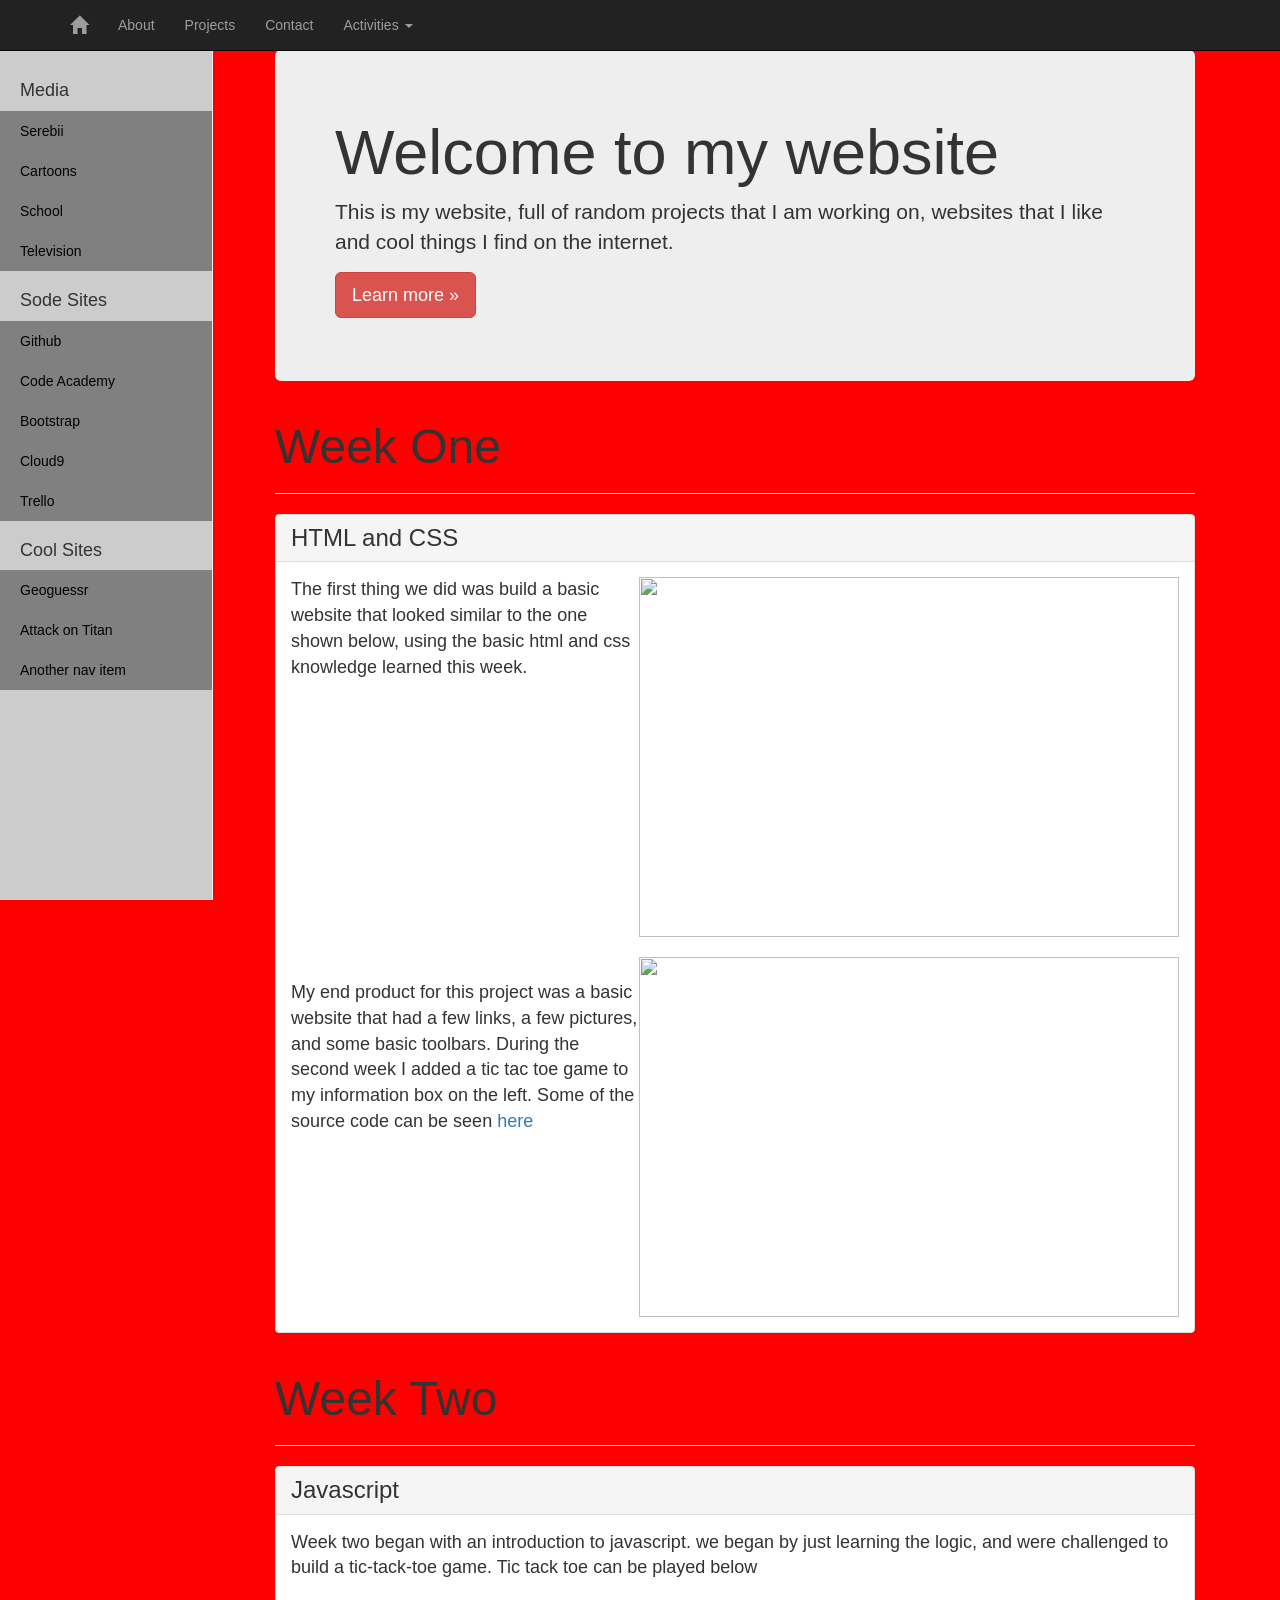
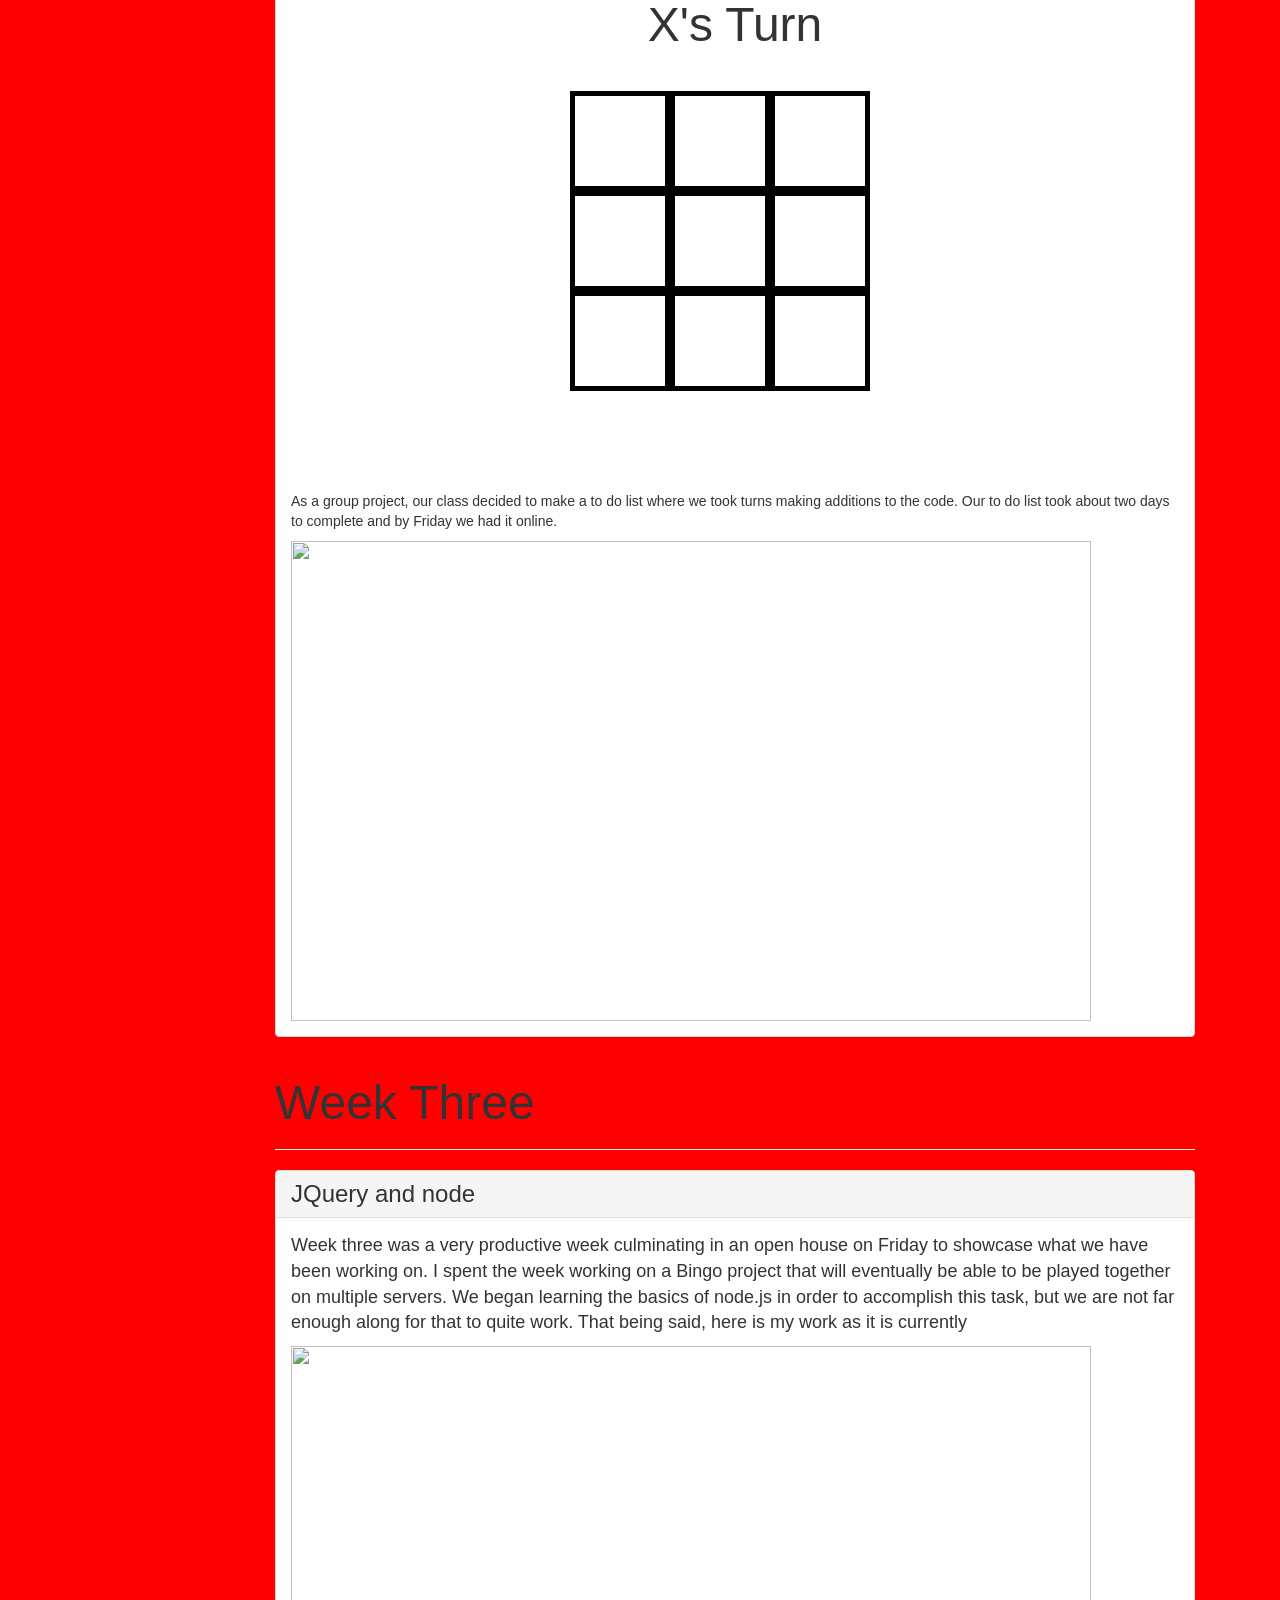
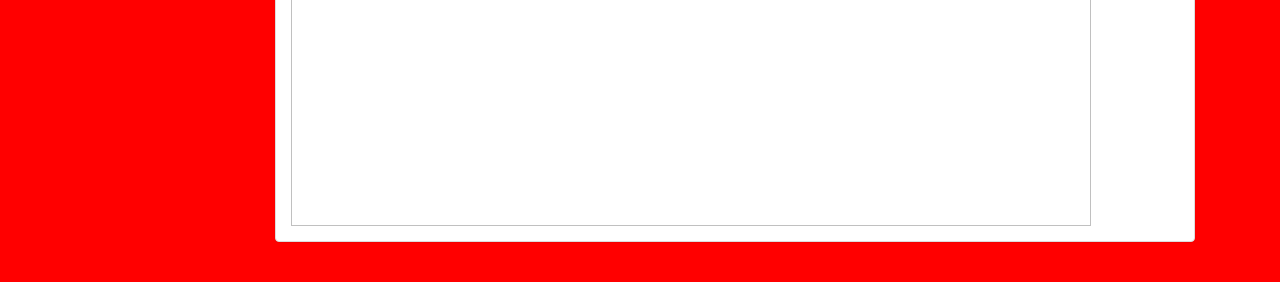
==== index.html @ 2b5c8eb4 "First commit" ====
<!doctype html>
<html lang="en">
  <head>
    <meta charset="UTF-8">
    <title>New Site</title>
    <!-- Bootstrap core CSS -->
    <link href="../../dist/css/bootstrap.min.css" rel="stylesheet">
    <!-- Bootstrap theme -->
    <link href="../../dist/css/bootstrap-theme.min.css" rel="stylesheet">
    <!-- Latest compiled and minified CSS -->
    <link rel="stylesheet" href="http://netdna.bootstrapcdn.com/bootstrap/3.1.1/css/bootstrap.min.css">
    
    <!-- Optional theme -->
    <link rel="stylesheet" href="http://netdna.bootstrapcdn.com/bootstrap/3.1.1/css/bootstrap-theme.min.css">
    
    <!-- Latest compiled and minified JavaScript -->
    <script src="http://netdna.bootstrapcdn.com/bootstrap/3.1.1/js/bootstrap.min.js"></script>
    <script src="http://code.jquery.com/jquery-1.11.0.min.js"></script>
    <script src="http://code.jquery.com/ui/1.11.0-beta.2/jquery-ui.min.js"></script>
    <link rel='stylesheet' type='text/css' href='http://code.jquery.com/ui/1.9.1/themes/base/jquery-ui.css'/>
    <!-- Local includes -->
    <script src="secondj.js" type="text/javascript"></script>
    <!--<link type="text/css" rel="stylesheet" href="stylesheet.css"/> -->
    <link type="text/css" rel="stylesheet" href="second.css" />
  </head>
  <body>
    <div class="navbar navbar-inverse navbar-fixed-top">
      <div class ="container">
        <div class="navbar-header">
          <button type="button" class="navbar-toggle" data-toggle="collapse" data-target=".navbar-collapse">
          <span class="sr-only">Toggle navigation</span>
          </button>
          <a class="navbar-brand" href="#"><span class="glyphicon glyphicon-home"></span></a>
        </div>
        <div class="navbar-collapse collapse">
          <ul class="nav navbar-nav">
            <li><a href="#about">About</a></li>
            <li><a href="#Projects">Projects</a></li>
            <li><a href="#Contact">Contact</a></li>
            <li class="dropdown">
              <a href="#" class="dropdown-toggle" data-toggle="dropdown">Activities <b class="caret"></b></a>
              <ul class="dropdown-menu">
                <li><a href="#">Action</a></li>
                <li><a href="#">Another action</a></li>
                <li><a href="#">Something else here</a></li>
                <li class="divider"></li>
                <li class="dropdown-header">Nav header</li>
                <li><a href="#">Separated link</a></li>
                <li><a href="#">One more separated link</a></li>
              </ul>
            </li>
          </ul>
          </div><!--/.nav-collapse -->
        </div>
      </div>
    </div>
  </div>
  <div class="container-fluid">
    <div class="row">
      <div class="col-sm-3 col-md-2 sidebar">
        <h4>Media</h4>
        <ul class="nav nav-sidebar">
          <li class="active"><a href="http://www.serebii.net/index2.shtml">Serebii</a></li>
          <li class="active"><a href="http://www.watchcartoononline.com/">Cartoons</a></li>
          <li class="active"><a href="http://www.iastate.edu/">School</a></li>
          <li class="active"><a href="http://www.watchonlineseries.eu/">Television</a></li>
        </ul>
        <h4>Sode Sites</h4>
        <ul class="nav nav-sidebar">
          <li class="active"><a href="https://github.com/mlamarche">Github</a></li>
          <li class="active"><a href="http://www.codecademy.com/dashboard">Code Academy</a></li>
          <li class="active"><a href="http://getbootstrap.com/getting-started/">Bootstrap</a></li>
          <li class="active"><a href="https://c9.io/mlamarche_1/">Cloud9</a></li>
          <li class="active"><a href="https://trello.com/">Trello</a></li>
        </ul>
        <h4>Cool Sites</h4>
        <ul class="nav nav-sidebar">
          <li class="active"><a href="https://geoguessr.com/">Geoguessr</a></li>
          <li class="active"><a href="http://fenglee.com/game/aog/">Attack on Titan</a></li>
          <li class="active"><a href="">Another nav item</a></li>
        </ul>
      </div>
      <div class="container theme-showcase" role="main">
        <!-- Main jumbotron for a primary marketing message or call to action -->
        <div class="col-sm-9 col-sm-offset-3 col-md-10 col-md-offset-2 main">
          <div class="jumbotron">
            <h1>Welcome to my website</h1>
            <p>This is my website, full of random projects that I am working on, websites that I like and cool things I find on the internet.</p>
            <p><a href="#" class="btn btn-danger btn-lg" role="button">Learn more &raquo;</a></p>
          </div>
          <div class="page-header">
            <h1 id="w1">Week One</h1>
          </div>
          <div class="panel panel-default">
            <div class="panel-heading">
              <h3 class="panel-title">HTML and CSS</h3>
            </div>
            <div class="panel-body">
              <img id="example" src="http://i1252.photobucket.com/albums/hh570/mudzy2k6/ScreenShot2014-06-12at70348PM_zps86860502.png" height="360" width="540">
              <p id="stuff">The first thing we did was build a basic website that looked similar to the one shown below, using the basic html and css knowledge learned this week.</p>
              <img id="result" src="http://i1252.photobucket.com/albums/hh570/mudzy2k6/ScreenShot2014-06-13at90433AM_zps11438d18.png" height="360" width ="540">
              <p class="secondP"id="stuff">My end product for this project was a basic website that had a few links, a few pictures, and some basic toolbars. During the second week I added a tic tac toe game to my information box on the left. Some of the source code can be seen <a href="https://github.com/mlamarche/newProjectThing/blob/master/newAtThis.html">here</a></p>
            </div>
          </div>
          <div class="page-header">
            <h1 id = "w1">Week Two</h1>
          </div>
          <div class="panel panel-default">
            <div class="panel-heading">
              <h3 class="panel-title">Javascript</h3>
            </div>
            <div class="panel-body">
              <p id="stuff">Week two began with an introduction to javascript. we began by just learning the logic, and were challenged to build a tic-tack-toe game.
              Tic tack toe can be played below</p>
              <div class="tic">
                <div class="tac">
                  <div id="header"> X's Turn</div>
                  <div class="row">
                    <div class="col-sm-4 square" id="sq1"></div>
                    <div class="col-sm-4 square" id="sq2"></div>
                    <div class="col-sm-4 square" id="sq3"></div>
                  </div>
                  <div class="row">
                    <div class="col-sm-4 square" id="sq4"></div>
                    <div class="col-sm-4 square" id="sq5"></div>
                    <div class="col-sm-4 square" id="sq6"></div>
                  </div>
                  <div class="row">
                    <div class="col-sm-4 square" id="sq7"></div>
                    <div class="col-sm-4 square" id="sq8"></div>
                    <div class="col-sm-4 square" id="sq9"></div>
                  </div>
                  <div class="row">
                    <div class="col-sm-4 buttonHolder" ></div>
                    <div class="col-sm-4 buttonHolder">
                      <button type="button" id='#reset'>Reset</button>
                    </div>
                    <div class="col-sm-4 buttonHolder"></div>
                  </div>
                </div>
              </div>
              <p>As a group project, our class decided to make a to do list where we took turns making additions to the code. Our to do list took about two days to complete and by Friday we had it online. </p>
              <a href="http://dino.deviowa.io"><img src="http://i1252.photobucket.com/albums/hh570/mudzy2k6/ScreenShot2014-06-13at40524PM_zps35f3e38d.png" width="800" height="480"/></a>
            </div>
          </div>
           <div class="page-header">
            <h1 id = "w1">Week Three</h1>
          </div>
          <div class="panel panel-default">
            <div class="panel-heading">
              <h3 class="panel-title">JQuery and node</h3>
            </div>
            <div class="panel-body">
              <p id="stuff">Week three was a very productive week culminating in an open house on Friday to showcase what we have been working on. I spent the week working on a Bingo project that will eventually be able to be played together on multiple servers. We began learning the basics of node.js in order to accomplish this task, but  we are not far enough along for that to quite work. That being said, here is my work as it is currently</p>
              <a href="http://matt.deviowa.io/bingo"><img src="http://i1252.photobucket.com/albums/hh570/mudzy2k6/ScreenShot2014-06-20at21724PM_zps7d080dfd.png" width="800" height="480"/></a>
            </div>
          </div>
          </div> <!-- /container -->
        </div>
        <!-- Bootstrap core JavaScript
        ================================================== -->
        <!-- Placed at the end of the document so the pages load faster -->
        <script src="https://ajax.googleapis.com/ajax/libs/jquery/1.11.0/jquery.min.js"></script>
        <script src="../../dist/js/bootstrap.min.js"></script>
        <script src="../../assets/js/docs.min.js"></script>
      </body>
    </html>
---- second.css ----
.theme-dropdown .dropdown-menu {
    position: static;
    display: block;
    margin-bottom: 20px;
}

.theme-showcase > p > .btn {
    margin: 5px 0;
}
body{
    background-color:red;
    padding-top: 50px;
    margin-bottom: 20px;
}
/* Hide for mobile, show later */
.sidebar {
    display: none;
}
@media (min-width: 768px) {
  .sidebar {
    position: fixed;
    top: 51px;
    bottom: 0;
    left: 0;
    z-index: 1000;
    display: block;
    padding: 20px;
    overflow-x: hidden;
    overflow-y: auto; /* Scrollable contents if viewport is shorter than content. */
    background-color: #CCCCCC;
    border-right: 1px solid #eee;
  }
}

/* Sidebar navigation */
.nav-sidebar {
    margin-right: -21px; /* 20px padding + 1px border */
    margin-bottom: 20px;
    margin-left: -20px;
}
.nav-sidebar > li > a {
    padding-right: 20px;
    padding-left: 20px;
}
.nav-sidebar > .active > a {
    color: black;
    background-color: gray;
}

.tic{
    top:100px;
    height:500px;
    width:300px;
    margin:auto;
}
.tac{
    margin:auto;
}

#header{
    height:100px;
    width:100%;
    font-size:48px;
    text-align: center;

}
.square{
    height:100px;
    width: 100px;
    border: 5px solid black;
    font-size:72px;
    text-align:center;
    vertical-align: center;
}
.buttonHolder{
    height:100px;
    width: 100px;
    text-align:center;
    vertical-align: center;
}

button{
    position:relative;
    top:20px;
    margin:auto;
    opacity: 0;
}
#example{
float: right;
margin-bottom:20px;
}
#result{
	float:right;
}
#w1{
	font-size: 48px;
}
.panel-title{
	font-size: 24px;
}
#stuff{
	font-size:18px;
}
.secondP{
	margin-top: 300px;
}
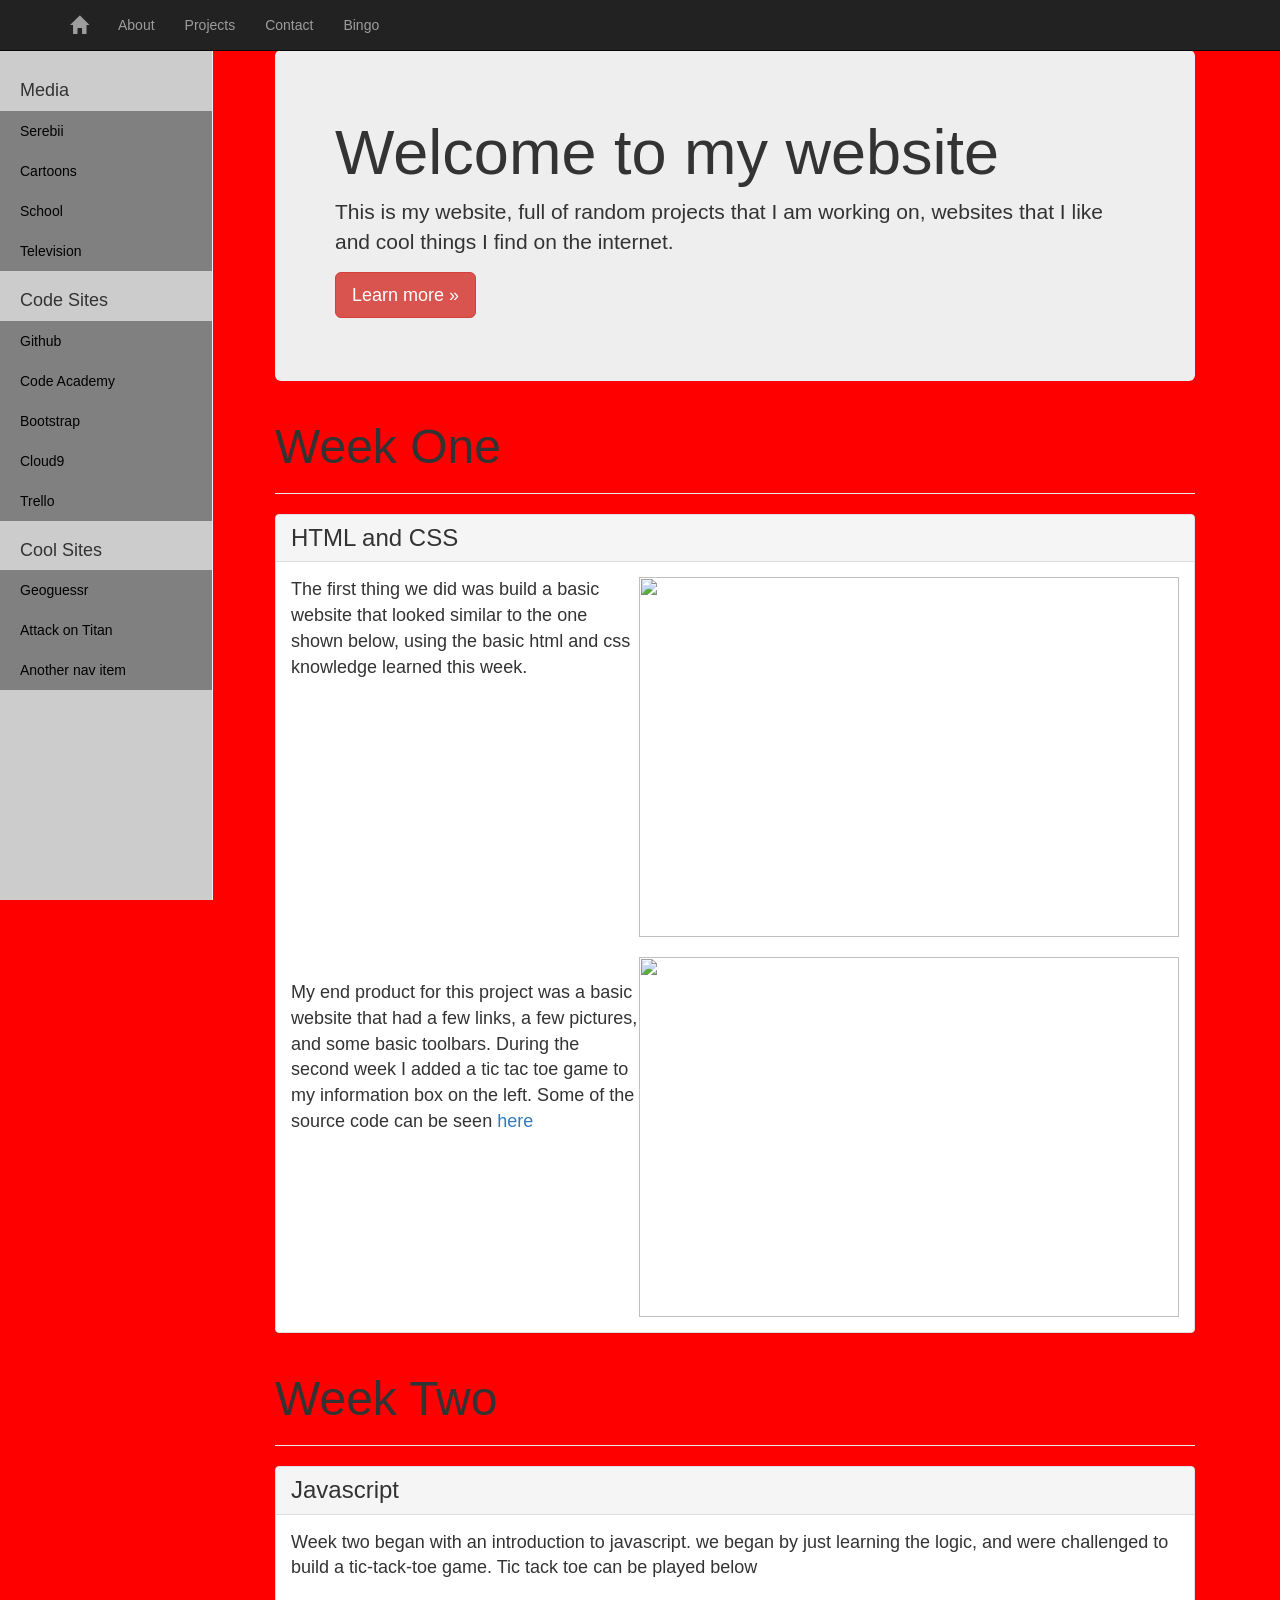
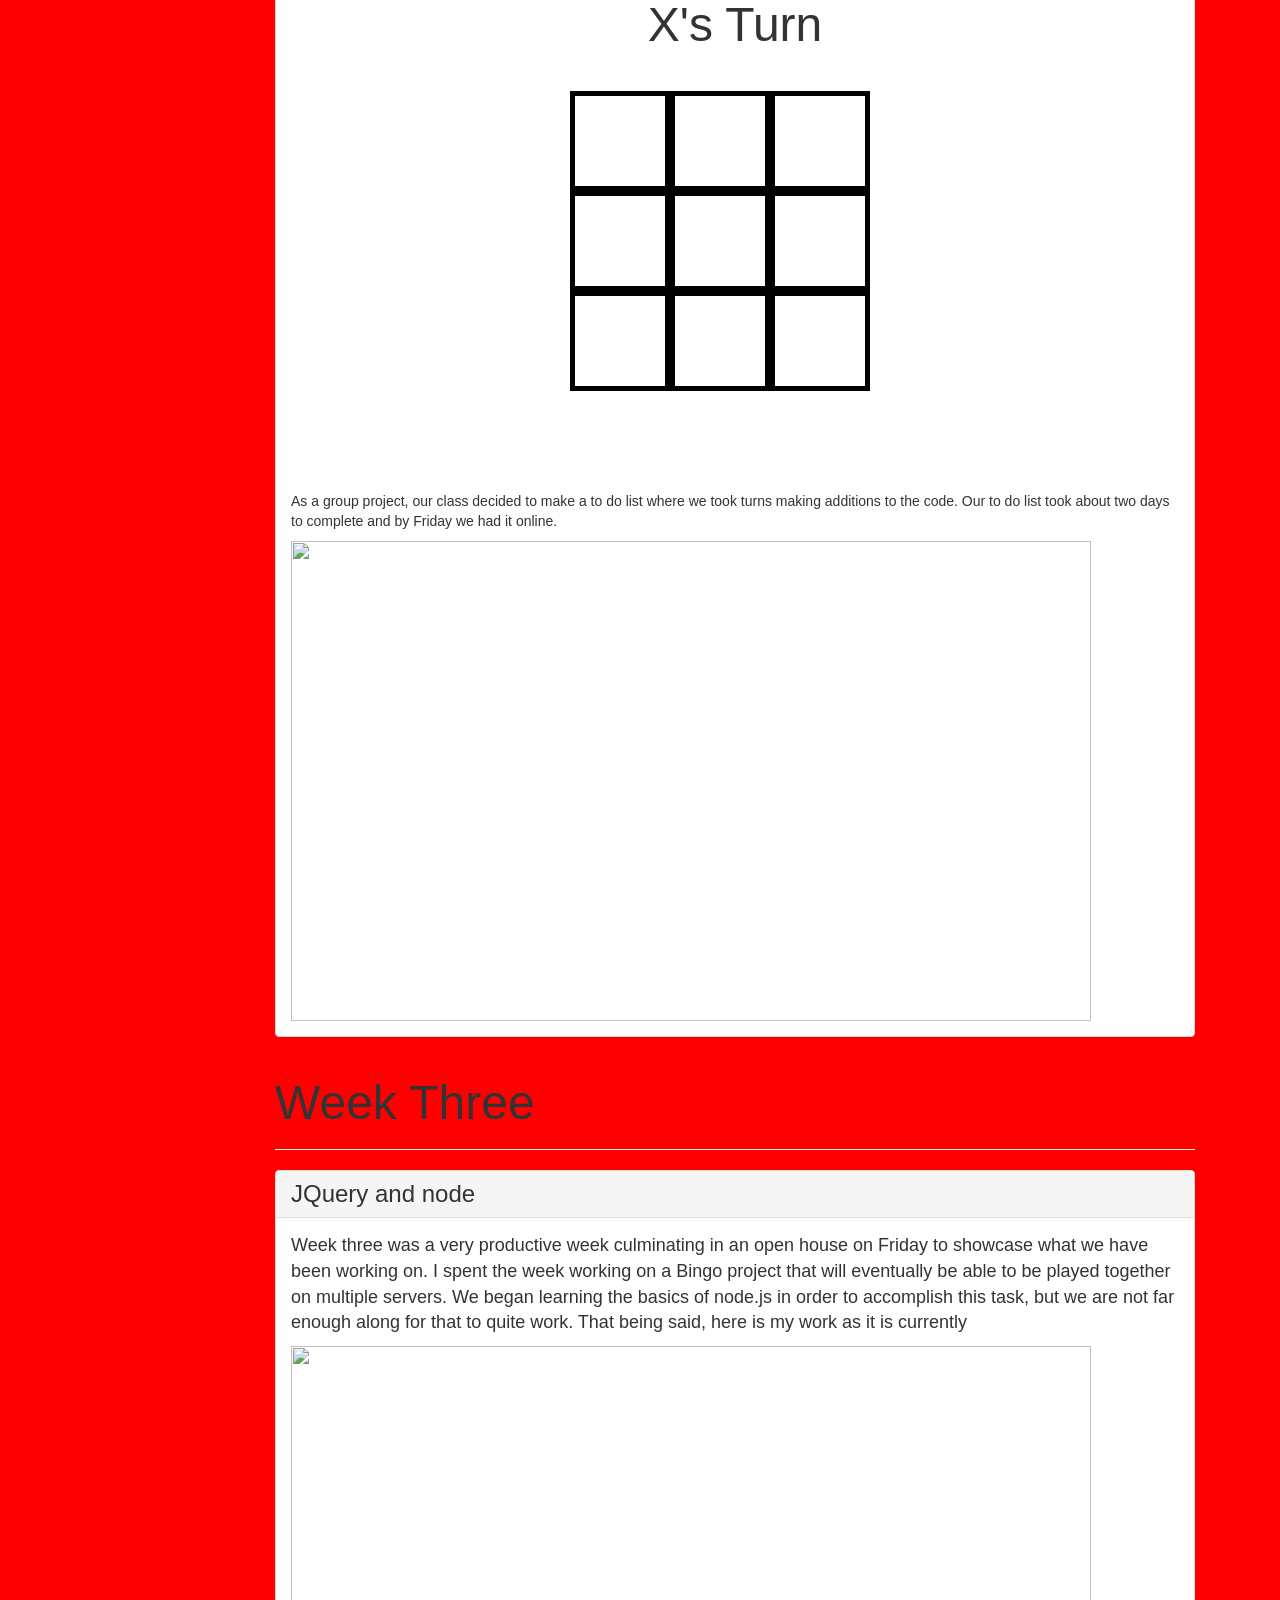
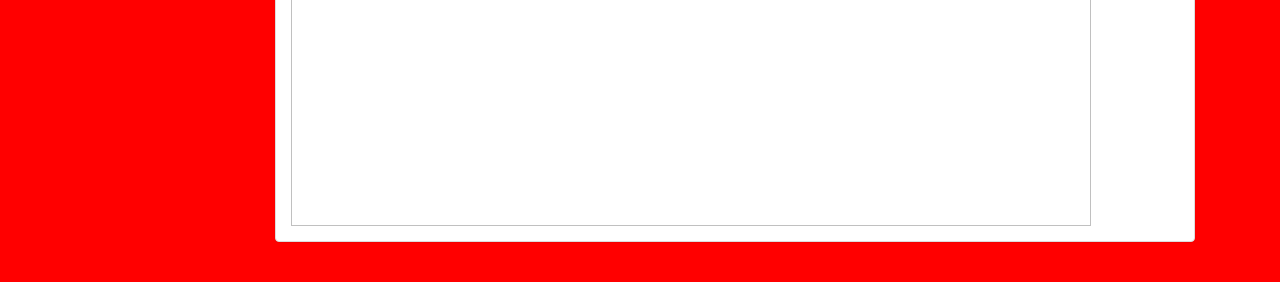
==== commit 0b4e2b78: "Fixed up newer site" ====
--- a/index.html
+++ b/index.html
@@ -30,25 +30,14 @@
           <button type="button" class="navbar-toggle" data-toggle="collapse" data-target=".navbar-collapse">
           <span class="sr-only">Toggle navigation</span>
           </button>
-          <a class="navbar-brand" href="#"><span class="glyphicon glyphicon-home"></span></a>
+          <a class="navbar-brand" href="http://matt.deviowa.io"><span class="glyphicon glyphicon-home"></span></a>
         </div>
         <div class="navbar-collapse collapse">
           <ul class="nav navbar-nav">
             <li><a href="#about">About</a></li>
             <li><a href="#Projects">Projects</a></li>
             <li><a href="#Contact">Contact</a></li>
-            <li class="dropdown">
-              <a href="#" class="dropdown-toggle" data-toggle="dropdown">Activities <b class="caret"></b></a>
-              <ul class="dropdown-menu">
-                <li><a href="#">Action</a></li>
-                <li><a href="#">Another action</a></li>
-                <li><a href="#">Something else here</a></li>
-                <li class="divider"></li>
-                <li class="dropdown-header">Nav header</li>
-                <li><a href="#">Separated link</a></li>
-                <li><a href="#">One more separated link</a></li>
-              </ul>
-            </li>
+            <li><a href="http://matt.deviowa.io/bingo">Bingo</a></li>
           </ul>
           </div><!--/.nav-collapse -->
         </div>
@@ -65,7 +54,7 @@
           <li class="active"><a href="http://www.iastate.edu/">School</a></li>
           <li class="active"><a href="http://www.watchonlineseries.eu/">Television</a></li>
         </ul>
-        <h4>Sode Sites</h4>
+        <h4>Code Sites</h4>
         <ul class="nav nav-sidebar">
           <li class="active"><a href="https://github.com/mlamarche">Github</a></li>
           <li class="active"><a href="http://www.codecademy.com/dashboard">Code Academy</a></li>
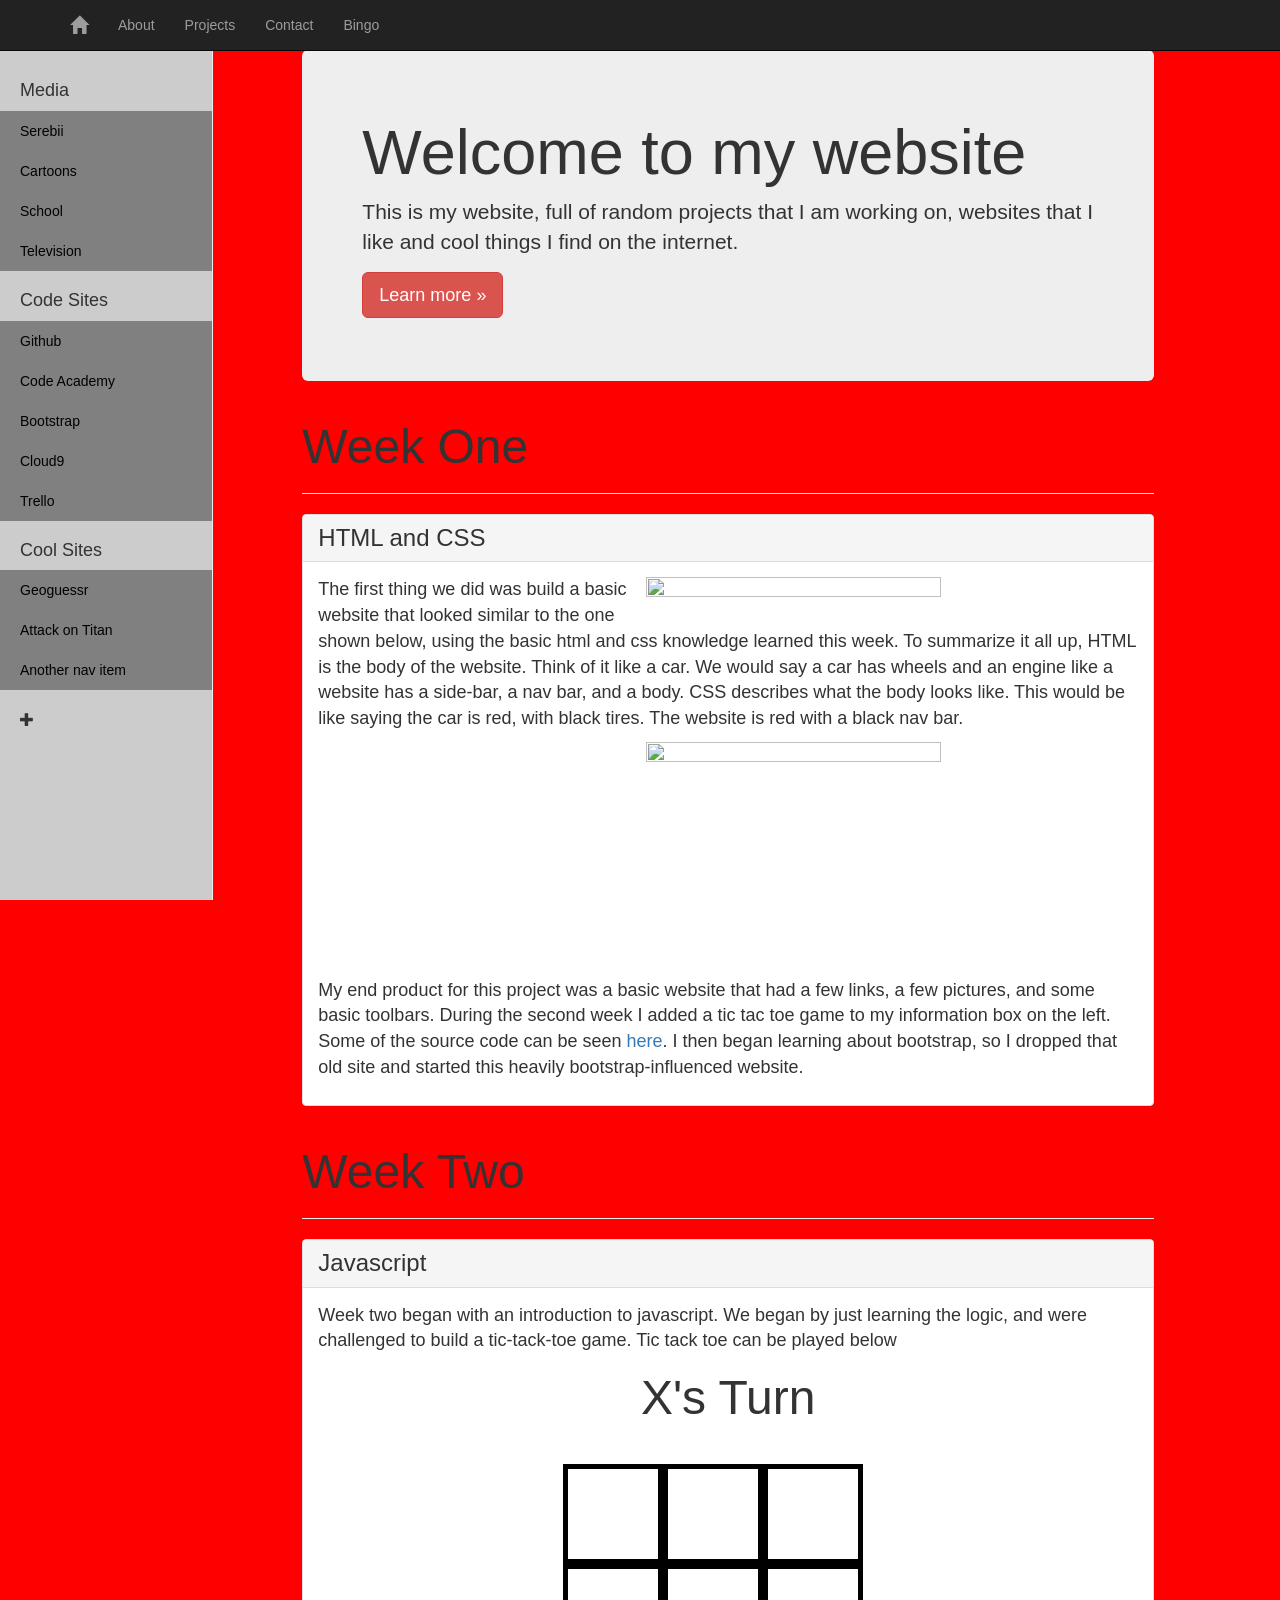
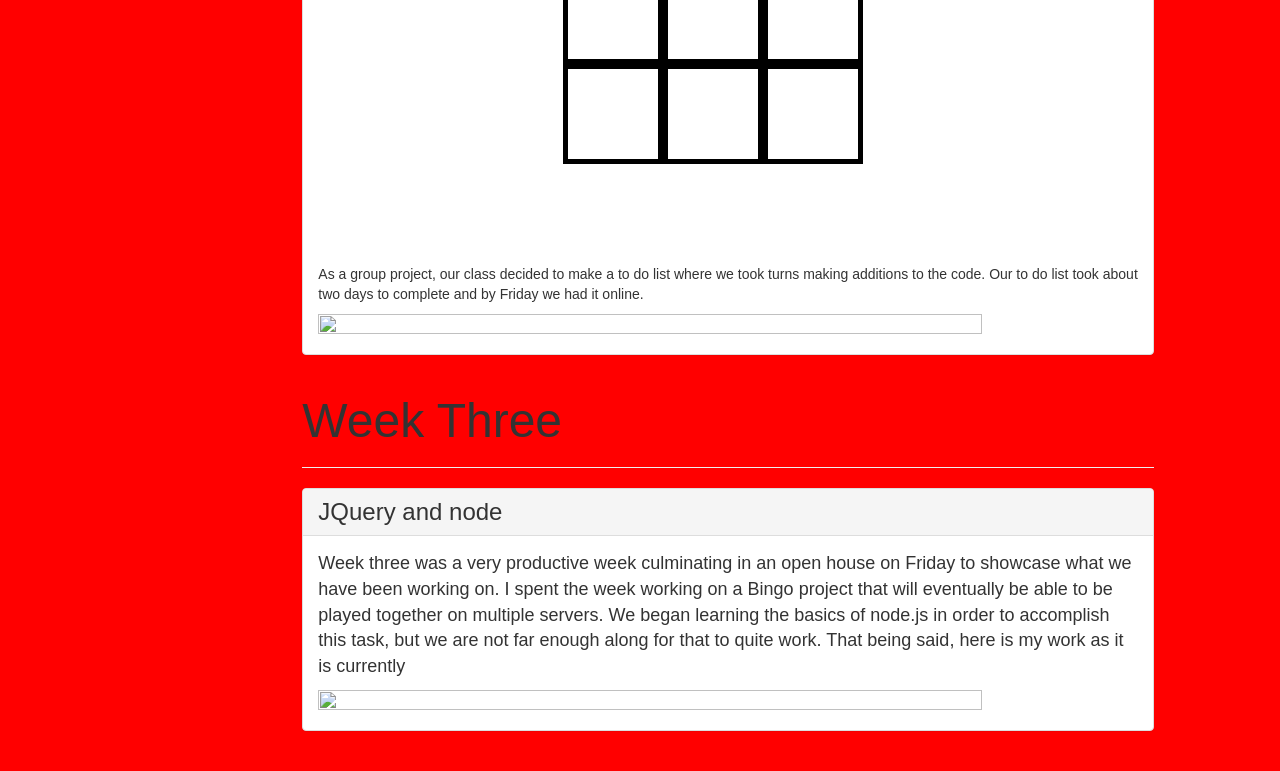
==== commit 296ac464: "Made it more mobile friendly" ====
--- a/index.html
+++ b/index.html
@@ -68,6 +68,9 @@
           <li class="active"><a href="http://fenglee.com/game/aog/">Attack on Titan</a></li>
           <li class="active"><a href="">Another nav item</a></li>
         </ul>
+        <div class = "bottomBar" id="add">
+          <span class="glyphicon glyphicon-plus"></span>
+        </div>
       </div>
       <div class="container theme-showcase" role="main">
         <!-- Main jumbotron for a primary marketing message or call to action -->
@@ -85,10 +88,10 @@
               <h3 class="panel-title">HTML and CSS</h3>
             </div>
             <div class="panel-body">
-              <img id="example" src="http://i1252.photobucket.com/albums/hh570/mudzy2k6/ScreenShot2014-06-12at70348PM_zps86860502.png" height="360" width="540">
-              <p id="stuff">The first thing we did was build a basic website that looked similar to the one shown below, using the basic html and css knowledge learned this week.</p>
-              <img id="result" src="http://i1252.photobucket.com/albums/hh570/mudzy2k6/ScreenShot2014-06-13at90433AM_zps11438d18.png" height="360" width ="540">
-              <p class="secondP"id="stuff">My end product for this project was a basic website that had a few links, a few pictures, and some basic toolbars. During the second week I added a tic tac toe game to my information box on the left. Some of the source code can be seen <a href="https://github.com/mlamarche/newProjectThing/blob/master/newAtThis.html">here</a></p>
+              <img id="example" src="http://i1252.photobucket.com/albums/hh570/mudzy2k6/ScreenShot2014-06-12at70348PM_zps86860502.png" height="44%" width="60%">
+              <p id="stuff">The first thing we did was build a basic website that looked similar to the one shown below, using the basic html and css knowledge learned this week. To summarize it all up, HTML is the body of the website. Think of it like a car. We would say a car has wheels and an engine like a website has a side-bar, a nav bar, and a body. CSS describes what the body looks like. This would be like saying the car is red, with black tires. The website is red with a black nav bar.</p>
+              <img id="result" src="http://i1252.photobucket.com/albums/hh570/mudzy2k6/ScreenShot2014-06-13at90433AM_zps11438d18.png" height="44%" width ="60%">
+              <p class="secondP"id="stuff">My end product for this project was a basic website that had a few links, a few pictures, and some basic toolbars. During the second week I added a tic tac toe game to my information box on the left. Some of the source code can be seen <a href="https://github.com/mlamarche/newProjectThing/blob/master/newAtThis.html">here</a>. I then began learning about bootstrap, so I dropped that old site and started this heavily bootstrap-influenced website.</p>
             </div>
           </div>
           <div class="page-header">
@@ -99,7 +102,7 @@
               <h3 class="panel-title">Javascript</h3>
             </div>
             <div class="panel-body">
-              <p id="stuff">Week two began with an introduction to javascript. we began by just learning the logic, and were challenged to build a tic-tack-toe game.
+              <p id="stuff">Week two began with an introduction to javascript. We began by just learning the logic, and were challenged to build a tic-tack-toe game.
               Tic tack toe can be played below</p>
               <div class="tic">
                 <div class="tac">
@@ -129,7 +132,7 @@
                 </div>
               </div>
               <p>As a group project, our class decided to make a to do list where we took turns making additions to the code. Our to do list took about two days to complete and by Friday we had it online. </p>
-              <a href="http://dino.deviowa.io"><img src="http://i1252.photobucket.com/albums/hh570/mudzy2k6/ScreenShot2014-06-13at40524PM_zps35f3e38d.png" width="800" height="480"/></a>
+              <a href="http://dino.deviowa.io"><img src="http://i1252.photobucket.com/albums/hh570/mudzy2k6/ScreenShot2014-06-13at40524PM_zps35f3e38d.png" width="90%" height="30%"/></a>
             </div>
           </div>
            <div class="page-header">
@@ -141,7 +144,7 @@
             </div>
             <div class="panel-body">
               <p id="stuff">Week three was a very productive week culminating in an open house on Friday to showcase what we have been working on. I spent the week working on a Bingo project that will eventually be able to be played together on multiple servers. We began learning the basics of node.js in order to accomplish this task, but  we are not far enough along for that to quite work. That being said, here is my work as it is currently</p>
-              <a href="http://matt.deviowa.io/bingo"><img src="http://i1252.photobucket.com/albums/hh570/mudzy2k6/ScreenShot2014-06-20at21724PM_zps7d080dfd.png" width="800" height="480"/></a>
+              <a href="http://matt.deviowa.io/bingo"><img src="http://i1252.photobucket.com/albums/hh570/mudzy2k6/ScreenShot2014-06-20at21724PM_zps7d080dfd.png" width="90%" height="75%"/></a>
             </div>
           </div>
           </div> <!-- /container -->
--- a/second.css
+++ b/second.css
@@ -102,5 +102,16 @@
 	font-size:18px;
 }
 .secondP{
-	margin-top: 300px;
+	margin-top: 30%;
+}
+#addition{
+    right:0;
+    bottom:0;
+    height:20px;
+    width:20px;
+    color: black;
+    background-color: gray;
+}
+.theme-showcase{
+    width:85%;
 }
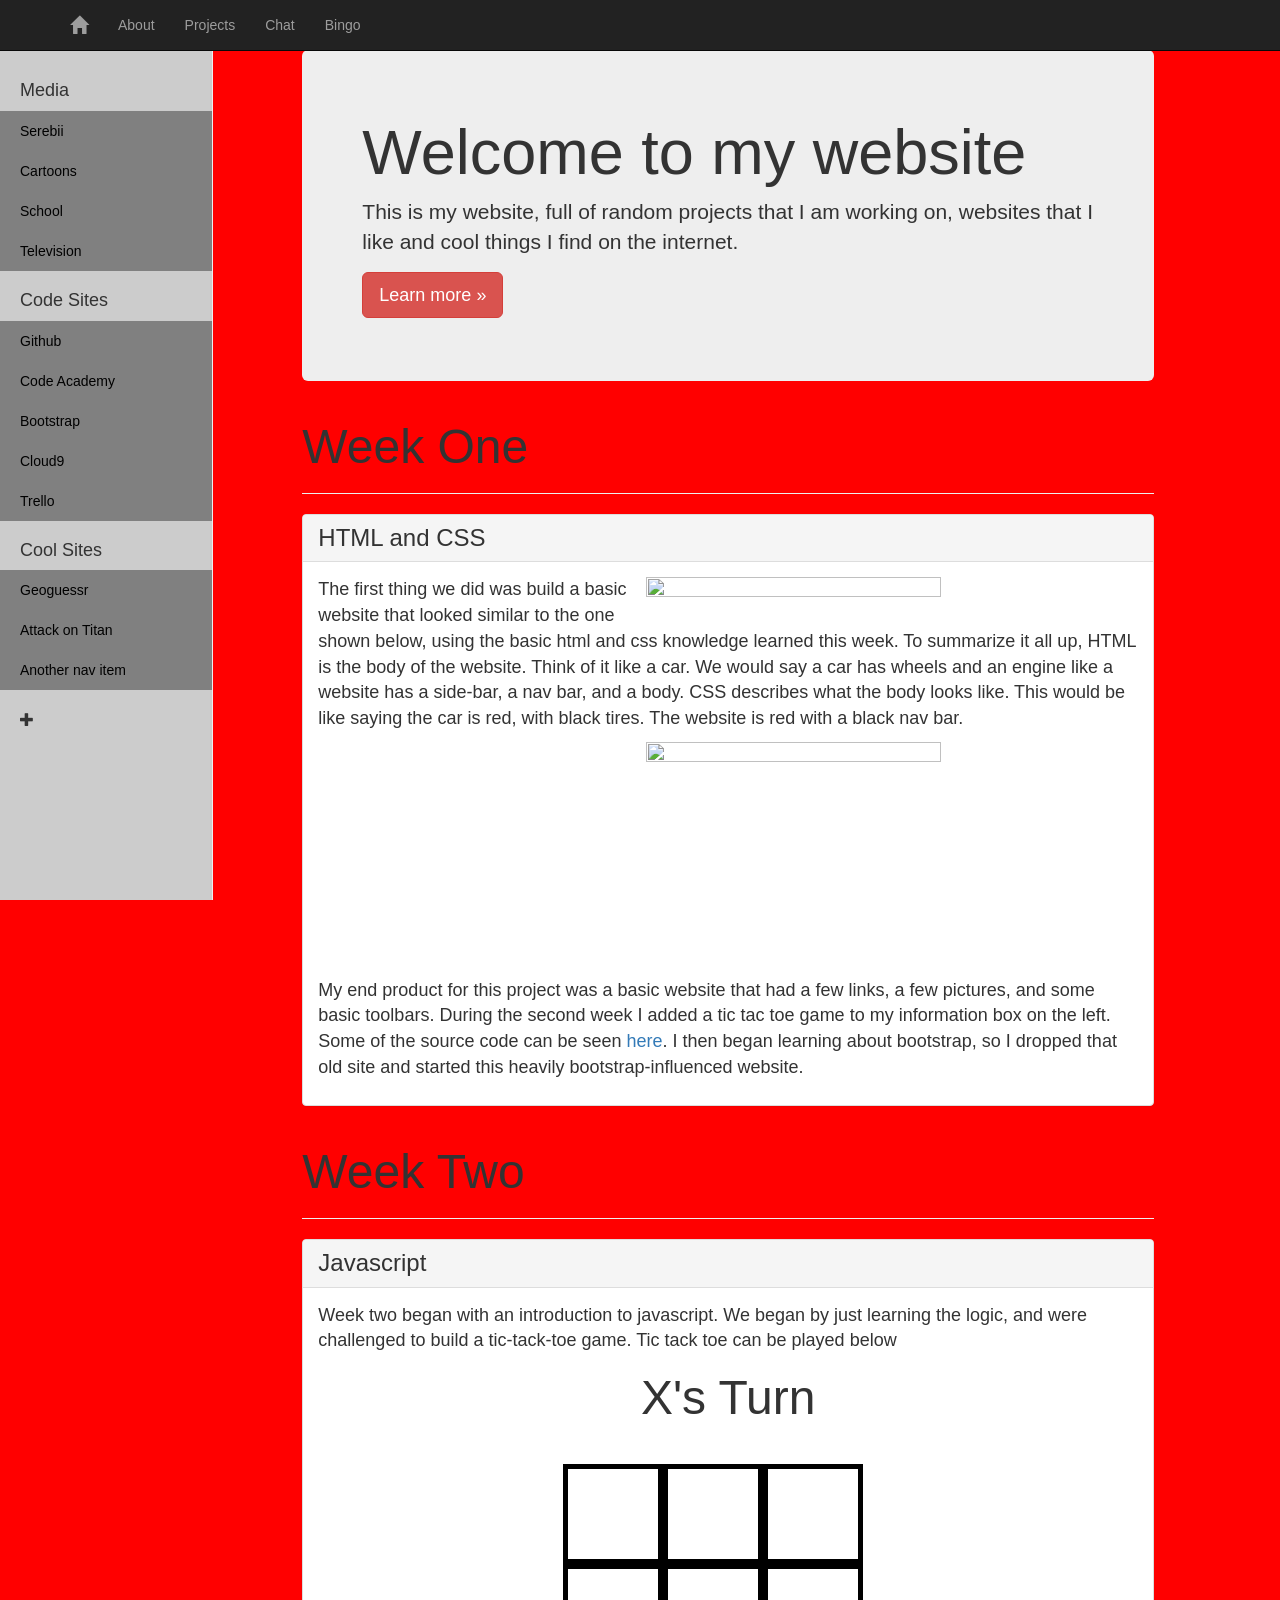
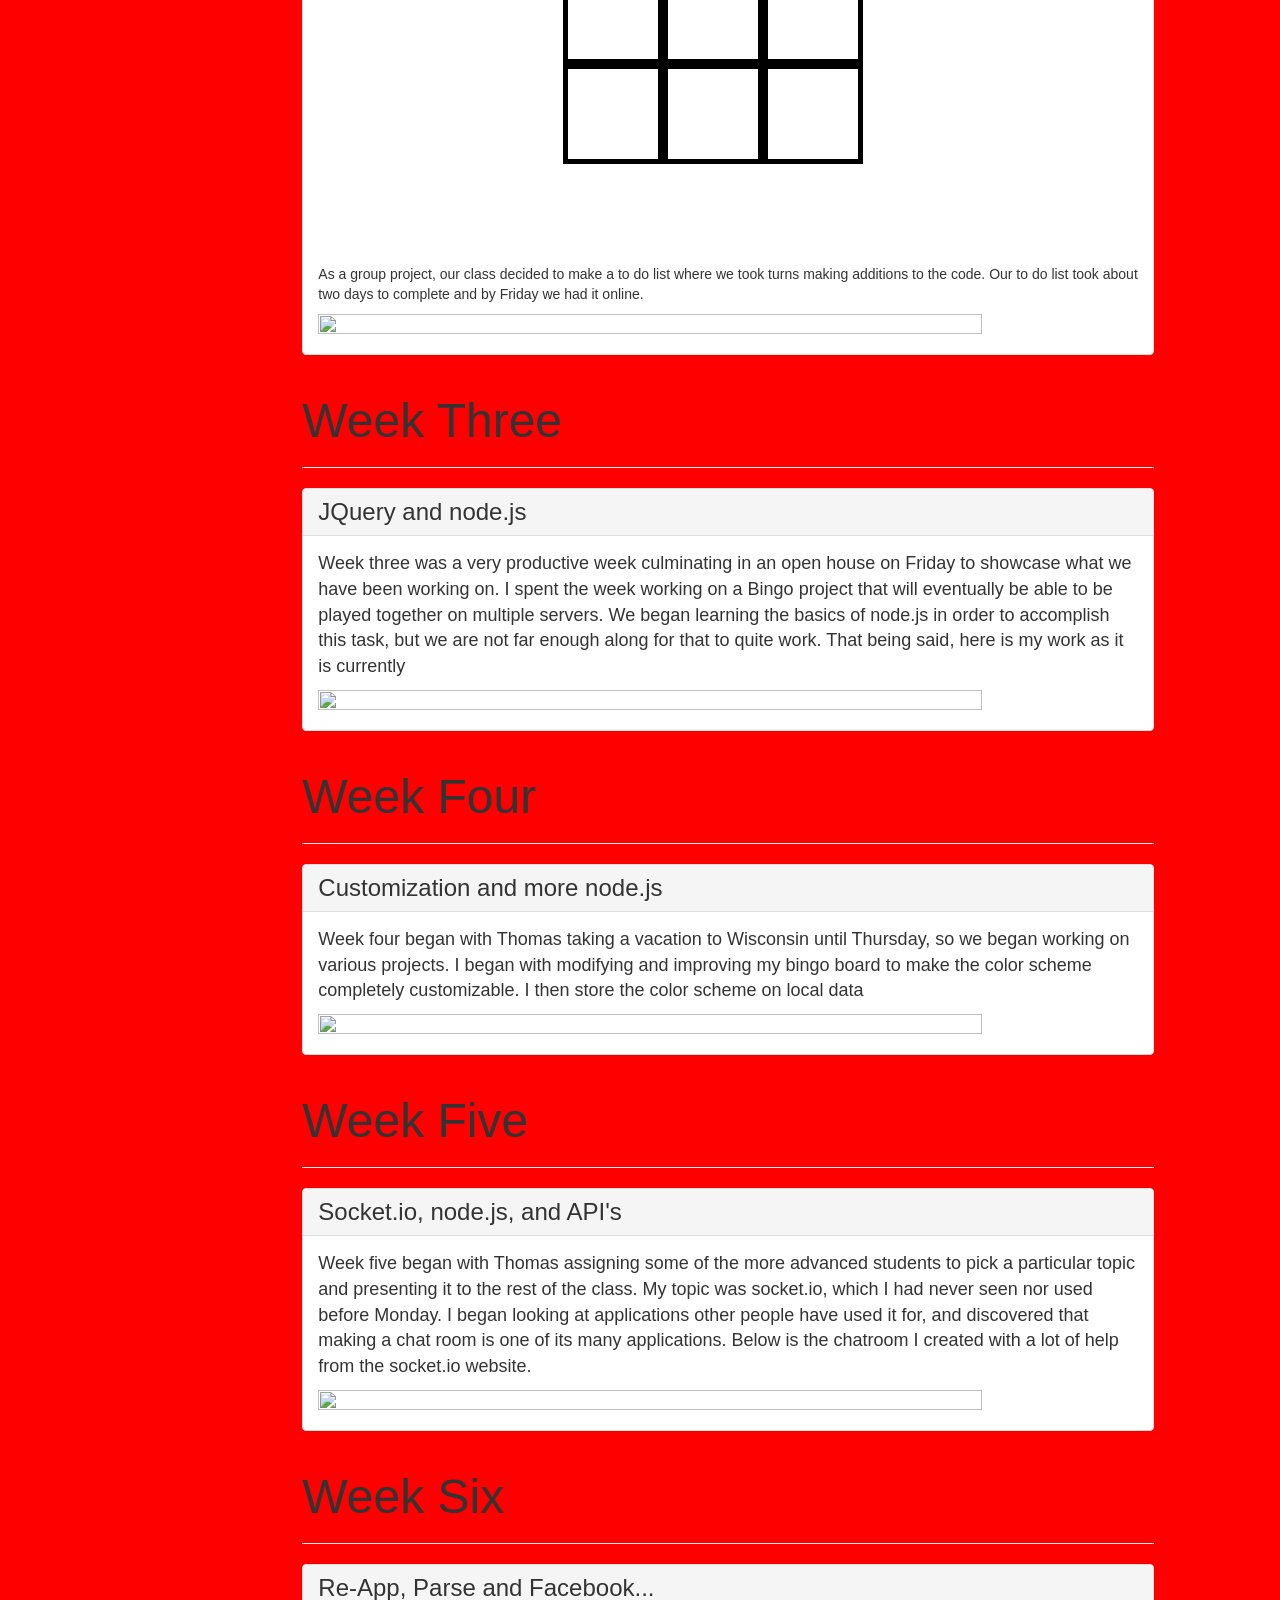
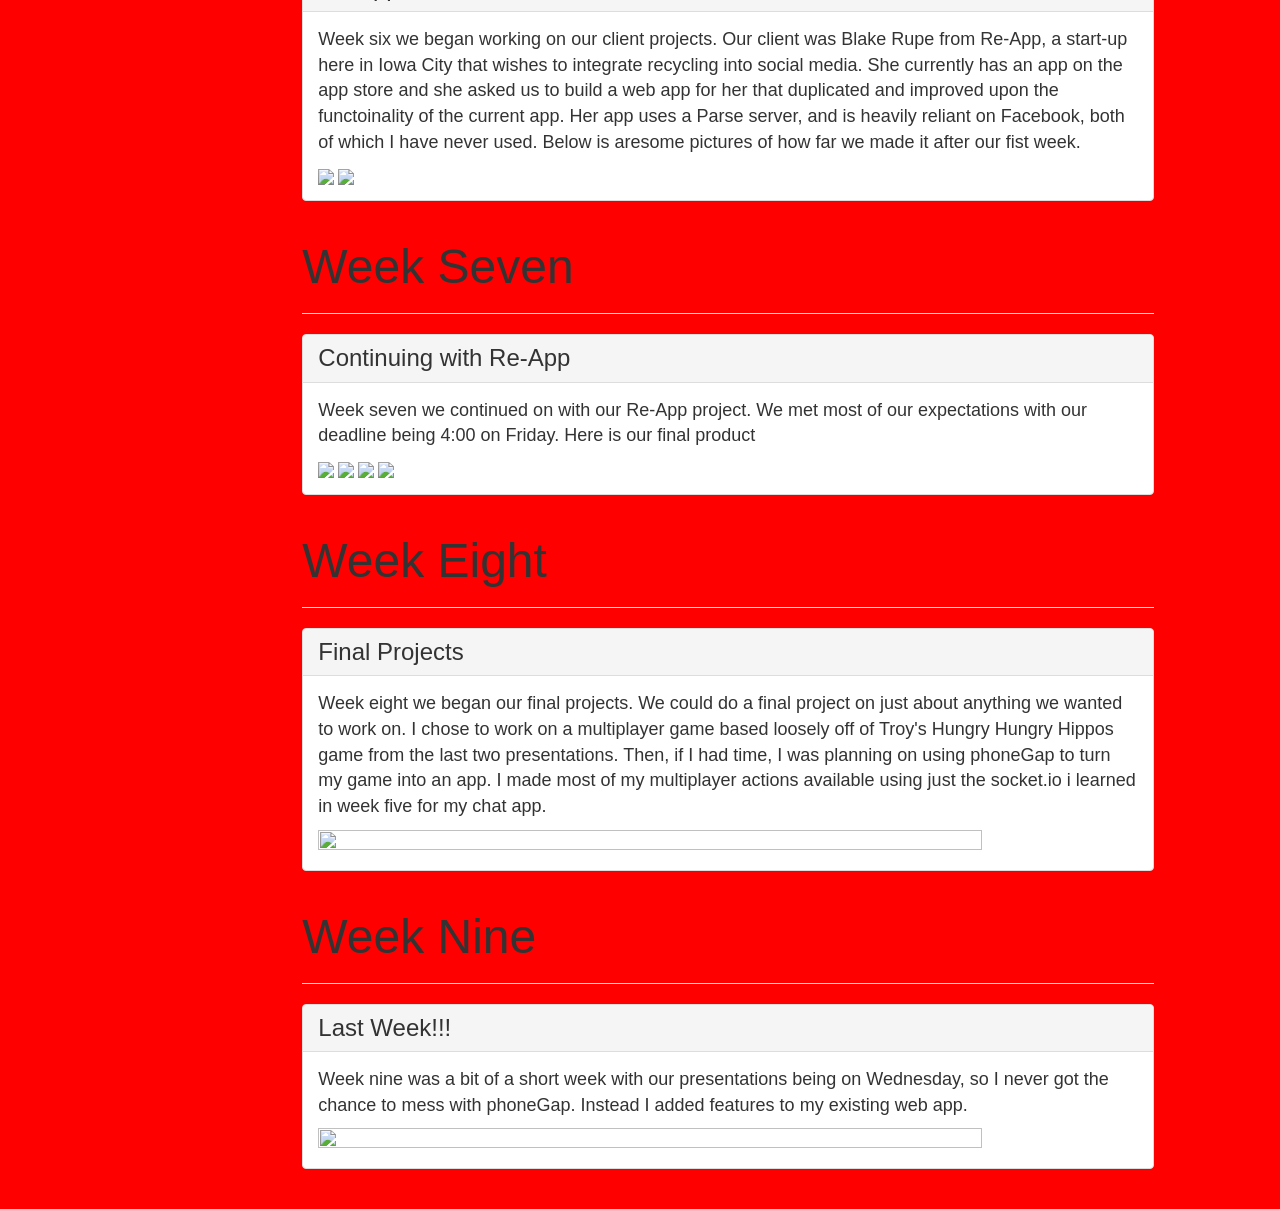
==== commit 45ca4de0: "end" ====
--- a/index.html
+++ b/index.html
@@ -34,16 +34,15 @@
         </div>
         <div class="navbar-collapse collapse">
           <ul class="nav navbar-nav">
-            <li><a href="#about">About</a></li>
+            <li><a href="http://matt.deviowa.io/about">About</a></li>
             <li><a href="#Projects">Projects</a></li>
-            <li><a href="#Contact">Contact</a></li>
+            <li><a href="http://matt.deviowa.io/chat">Chat</a></li>
             <li><a href="http://matt.deviowa.io/bingo">Bingo</a></li>
           </ul>
           </div><!--/.nav-collapse -->
         </div>
       </div>
-    </div>
-  </div>
+
   <div class="container-fluid">
     <div class="row">
       <div class="col-sm-3 col-md-2 sidebar">
@@ -140,14 +139,94 @@
           </div>
           <div class="panel panel-default">
             <div class="panel-heading">
-              <h3 class="panel-title">JQuery and node</h3>
+              <h3 class="panel-title">JQuery and node.js</h3>
             </div>
             <div class="panel-body">
               <p id="stuff">Week three was a very productive week culminating in an open house on Friday to showcase what we have been working on. I spent the week working on a Bingo project that will eventually be able to be played together on multiple servers. We began learning the basics of node.js in order to accomplish this task, but  we are not far enough along for that to quite work. That being said, here is my work as it is currently</p>
               <a href="http://matt.deviowa.io/bingo"><img src="http://i1252.photobucket.com/albums/hh570/mudzy2k6/ScreenShot2014-06-20at21724PM_zps7d080dfd.png" width="90%" height="75%"/></a>
             </div>
           </div>
+          <div class="page-header">
+            <h1 id = "w1">Week Four</h1>
+          </div>
+          <div class="panel panel-default">
+            <div class="panel-heading">
+              <h3 class="panel-title">Customization and more node.js</h3>
+            </div>
+            <div class="panel-body">
+              <p id="stuff">Week four began with Thomas taking a vacation to Wisconsin until Thursday, so we began working on various projects. I began with modifying and improving my bingo board to make the color scheme completely customizable. I then store the color scheme on local data</p>
+              <a href="http://matt.deviowa.io/bingo"><img src="http://i1252.photobucket.com/albums/hh570/mudzy2k6/ScreenShot2014-06-25at45734PM_zpsadd23c2e.png" width="90%" height="75%"/></a>
+            </div>
+          </div>
+          <div class="page-header">
+            <h1 id = "w1">Week Five</h1>
+          </div>
+          <div class="panel panel-default">
+            <div class="panel-heading">
+              <h3 class="panel-title">Socket.io, node.js, and API's</h3>
+            </div>
+            <div class="panel-body">
+              <p id="stuff">Week five began with Thomas assigning some of the more advanced students to pick a particular topic and presenting it to the rest of the class. My topic was socket.io, which I had never seen nor used before Monday. I began looking at applications other people have used it for, and discovered that making a chat room is one of its many applications. Below is the chatroom I created with a lot of help from the socket.io website.</p>
+              <a href="http://matt.deviowa.io/chat"><img src="http://i1252.photobucket.com/albums/hh570/mudzy2k6/ScreenShot2014-06-30at34247PM_zps1073dc20.png" width="90%" height="75%"/></a>
+            </div>
+          </div>
+          <div class="page-header">
+            <h1 id = "w1">Week Six</h1>
+          </div>
+          <div class="panel panel-default">
+            <div class="panel-heading">
+              <h3 class="panel-title">Re-App, Parse and Facebook...</h3>
+            </div>
+            <div class="panel-body">
+              <p id="stuff">Week six we began working on our client projects. Our client was Blake Rupe from Re-App, a start-up here in Iowa City that wishes to integrate recycling into social media. She currently has an app on the app store and she asked us to build a web app for her that duplicated and improved upon the functoinality of the current app. Her app uses a Parse server, and is heavily reliant on Facebook, both of which I have never used. Below is aresome pictures of how far we made it after our fist week.</p>
+              <img class="image-circle wk6" src ="http://i1252.photobucket.com/albums/hh570/mudzy2k6/1010213_753760481310243_7192568606423623424_n_zps74311586.png">
+              <img class="image-circle wk6" src ="http://i1252.photobucket.com/albums/hh570/mudzy2k6/ScreenShot2014-07-18at113047AM_zpse4379c3a.png">
+            </div>
+          </div>
+          <div class="page-header">
+            <h1 id = "w1">Week Seven</h1>
+          </div>
+          <div class="panel panel-default">
+            <div class="panel-heading">
+              <h3 class="panel-title">Continuing with Re-App</h3>
+            </div>
+            <div class="panel-body">
+              <p id="stuff">Week seven we continued on with our Re-App project. We met most of our expectations with our deadline being 4:00 on Friday. Here is our final product</p>
+              <img class="image-circle wk7" src ="http://i1252.photobucket.com/albums/hh570/mudzy2k6/ScreenShot2014-07-18at113047AM_zpse4379c3a.png">
+              <img class="image-circle wk7" src ="http://i1252.photobucket.com/albums/hh570/mudzy2k6/ScreenShot2014-07-18at113324AM_zps777fd2ed.png">
+              <img class="image-circle wk7" src ="http://i1252.photobucket.com/albums/hh570/mudzy2k6/ScreenShot2014-07-18at112844AM_zpsc0473d95.png">
+              <img class="image-circle wk7" src ="http://i1252.photobucket.com/albums/hh570/mudzy2k6/ScreenShot2014-07-18at112909AM_zps7f465587.png">
+            </div>
+          </div>
+          <div class="page-header">
+            <h1 id = "w1">Week Eight</h1>
+          </div>
+          <div class="panel panel-default">
+            <div class="panel-heading">
+              <h3 class="panel-title">Final Projects</h3>
+            </div>
+            <div class="panel-body">
+              <p id="stuff">Week eight we began our final projects. We could do a final project on just about anything we wanted to work on. I chose to work on a multiplayer game based loosely off of Troy's Hungry Hungry Hippos game from the last two presentations. Then, if I had time, I was planning on using phoneGap to turn my game into an app. I made most of my multiplayer actions available using just the socket.io i learned in week five for my chat app.</p>
+              <a href="http://matt.deviowa.io/chat"><img src="http://i1252.photobucket.com/albums/hh570/mudzy2k6/ScreenShot2014-07-30at11558PM_zps33376d50.png" width="90%" height="75%"/></a>
+
+            </div>
+          </div>
+          <div class="page-header">
+            <h1 id = "w1">Week Nine</h1>
+          </div>
+          <div class="panel panel-default">
+            <div class="panel-heading">
+              <h3 class="panel-title">Last Week!!!</h3>
+            </div>
+            <div class="panel-body">
+              <p id="stuff">Week nine was a bit of a short week with our presentations being on Wednesday, so I never got the chance to mess with phoneGap. Instead I added features to my existing web app.</p>
+              <a href="http://matt.deviowa.io/chat"><img src="http://i1252.photobucket.com/albums/hh570/mudzy2k6/ScreenShot2014-07-30at11538PM_zps0c2836b2.png" width="90%" height="75%"/></a>
+
+            </div>
+          </div>
           </div> <!-- /container -->
+        </div>
+        </div>
         </div>
         <!-- Bootstrap core JavaScript
         ================================================== -->
